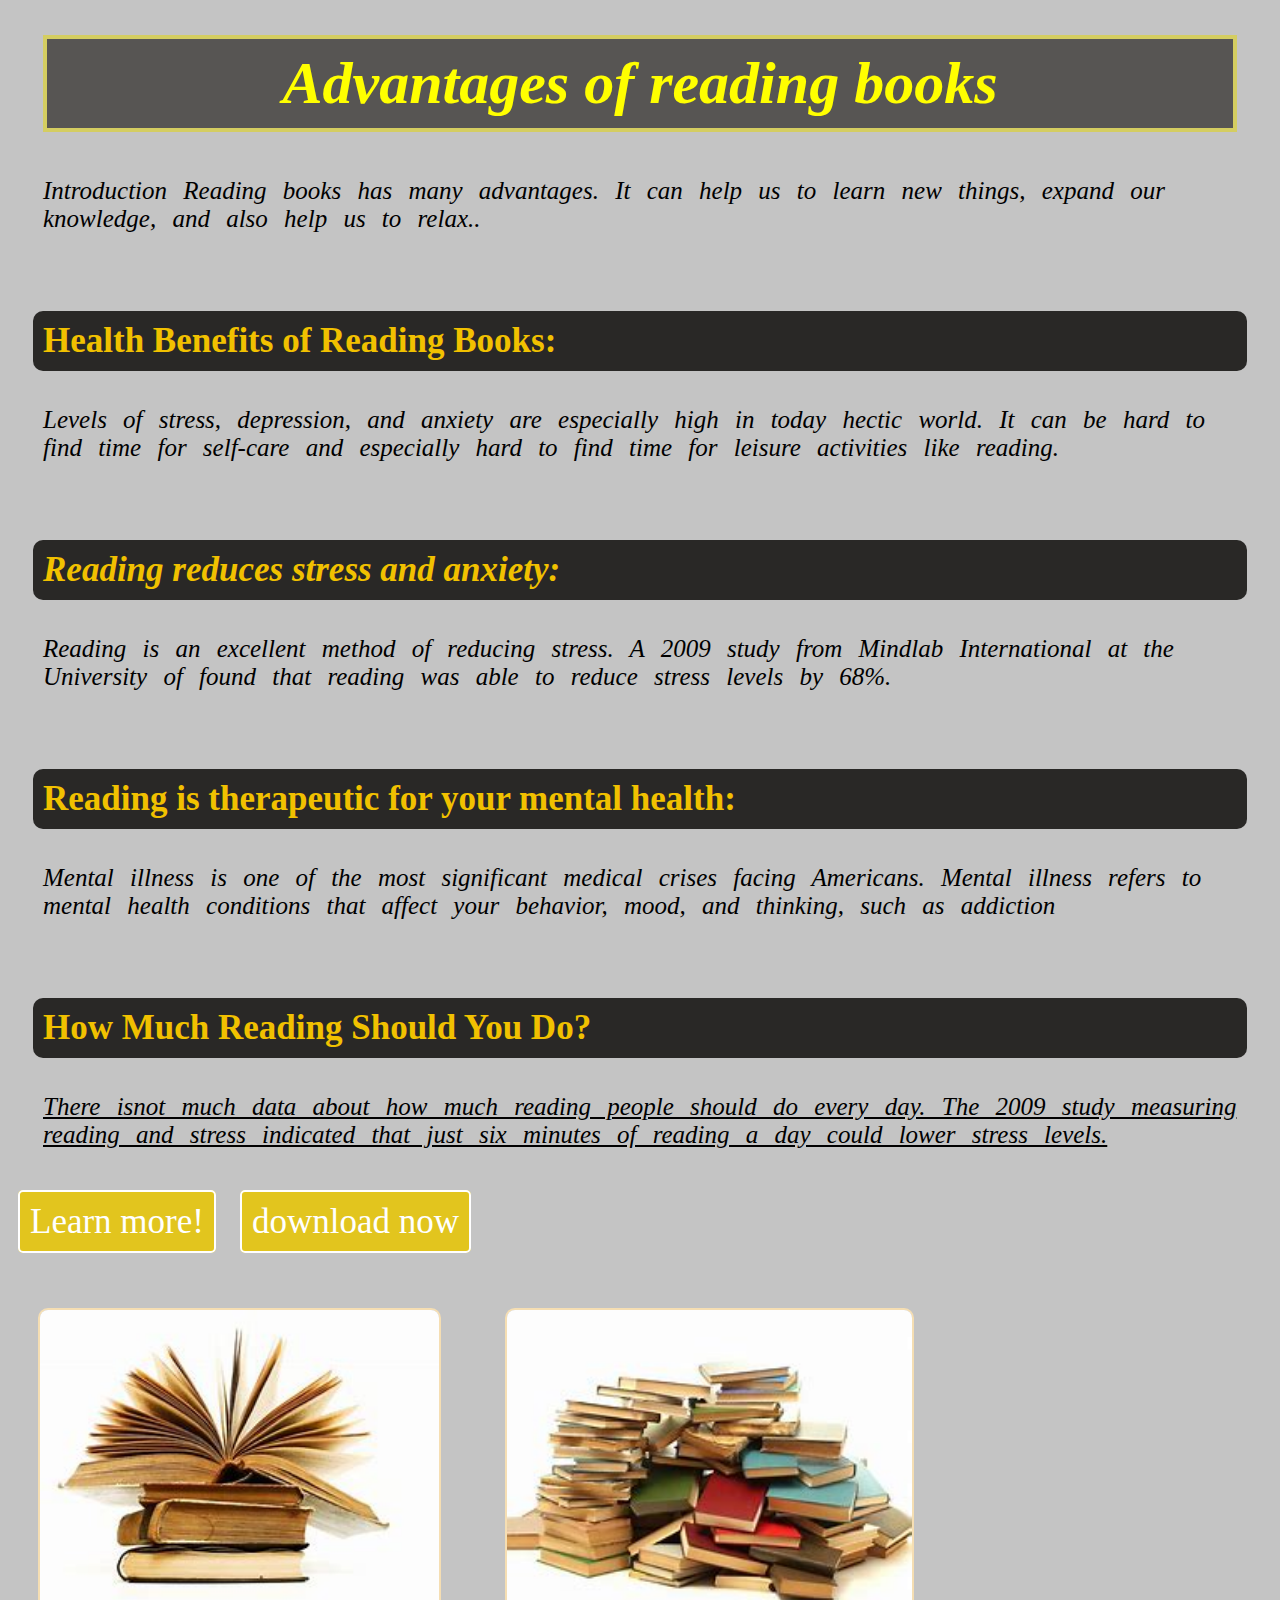
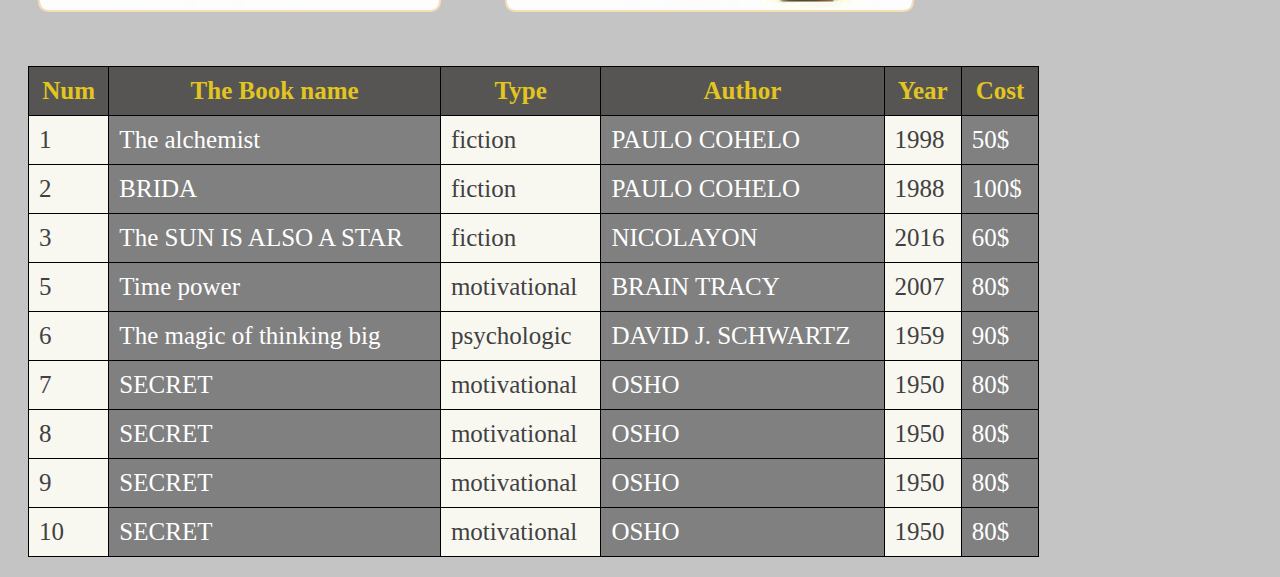
==== index.html @ e83ec7a7 "fifth reposit" ====
<!DOCTYPE html>
<html lang="en">
<head> 
    <title>books</title>
    <link rel="stylesheet" href="styles/styles.css">
</head>
<body >
    <h1><i>Advantages of reading books</i></h1>
    <p>Introduction Reading books has many advantages. It can help us to learn new things, 
        expand our knowledge, and also help us to relax..</p> <br>
    
        <h2 class="headings">Health Benefits of Reading Books:</h2>
     <p ><i>Levels of stress, depression, and anxiety are especially high in 
        today  hectic world. It can be hard to find time for self-care
         and especially hard to find time for leisure activities like reading.</i></p><br>
    
    
         <h3 class="headings"><i>Reading reduces stress and anxiety:</i></h3>
    <p >Reading is an excellent method of reducing stress. A 2009 study from Mindlab International at the University of 
        found that reading was able to reduce stress levels by 68%. </p><br>
    
    
        <h4 class="headings">Reading is therapeutic for your mental health:</h4>
    <p>Mental illness is one of the most significant medical crises facing Americans.
         Mental illness refers to mental health conditions that
         affect your behavior, mood, and thinking, such as addiction</p><br>
   
         <h5 class="headings">How Much Reading Should You Do?</h5>
    <p><u>There isnot  much data about how much reading people should do every day. The 2009 study measuring reading 
        and stress indicated that just six minutes of reading a day could lower stress levels.</u> </p><br>
    
    <a href="https:/wikipedia.com" title="wekipedia">Learn more!</a> 
           
           <a href="reading.html" title="links to another page">download now</a><br> <br> <br>
           <img src="images/book2.jpg" alt="reading" >
           <img src="images/book3.jpg" alt="reading"><br>

           <table>
            <tr>
                <th>Num</th>
                <th>The Book name</th>
                <th>Type</th>
                <th>Author</th>
                <th>Year</th>
                <th>Cost</th>
            </tr>
            <tr>
                <td>1</td>
                <td>The alchemist</td>
                <td>fiction</td>
                <td>PAULO COHELO</td>
                <td>1998</td>
                <td>50$</td>
            </tr>
            <tr>
                <td>2</td>
                <td>BRIDA</td>
                <td>fiction</td>
                <td>PAULO COHELO</td>
                <td>1988</td>
                <td>100$</td>
            </tr>
            <tr>
                <td>3</td>
                <td>The SUN IS ALSO A STAR</td>
                <td>fiction</td>
                <td>NICOLAYON</td>
                <td>2016</td>
                <td>60$</td>
            </tr>
            <tr>
                <td>5</td>
                <td>Time power</td>
                <td>motivational</td>
                <td>BRAIN TRACY</td>
                <td>2007</td>
                <td>80$</td>
            </tr>
            <tr>
                <td>6</td>
                <td>The magic of thinking big</td>
                <td>psychologic</td>
                <td>DAVID J. SCHWARTZ</td>
                <td>1959</td>
                <td>90$</td>
            </tr>
            <tr>
                <td>7</td>
                <td>SECRET</td>
                <td>motivational</td>
                <td>OSHO</td>
                <td>1950</td>
                <td>80$</td>
            </tr>
            <tr>
                <td>8</td>
                <td>SECRET</td>
                <td>motivational</td>
                <td>OSHO</td>
                <td>1950</td>
                <td>80$</td>
            </tr>
            <tr>
                <td>9</td>
                <td>SECRET</td>
                <td>motivational</td>
                <td>OSHO</td>
                <td>1950</td>
                <td>80$</td>
            </tr>
            <tr>
                <td>10</td>
                <td>SECRET</td>
                <td>motivational</td>
                <td>OSHO</td>
                <td>1950</td>
                <td>80$</td>
            </tr>
           </table>
</body>
</html>
---- styles/styles.css ----
body{
    background-color: rgb(196, 196, 196);
}
.headings{
    color: #f1c100;
     font: bold; 
     font-family:'Segoe UI', Tahoma, Geneva; 
     font-size: 35px;
      background-color: #292826;
    padding: 10px;
    margin: 25px;
    border-radius: 10px;
   
}
h1{
    text-align:center;
    margin: 35px;
    font-size: 60px;
    color: yellow;
     background-color: #575553;
   padding: 10px;
   margin: 35px;
   border: solid 4px rgb(212, 205, 97);
}
p{
    font-family:'Segoe UI', Tahoma, Geneva; 
    font-size: 25px;
    font-style: italic;
    color:black;
    margin: 25px;
    word-spacing: 10px;
    padding: 10px;
}
a{
    font-size: 35px;
    padding: 10px;
    margin: 10px;
    border: solid 2px;
    text-decoration: none;
    color: white;
    background-color: #e2c51e;
    border-radius: 5px;
}
a:hover{
    color: #575553;
    background-color: #fff;
    padding: 5px;
    margin: 5px;
}
img{
    height: 300px;
     align-content: center;
     border-radius: 10px;
     border: solid 2px wheat;
     margin: 30px;
     
}
img:hover{
    transform: scale(1.1);
    transition: var(--transition);
}
th{
    text-align: center;
    color: #e2c51e;
    background-color: #575553;
}
table,th,td{
    border: solid 2px black;
    border-collapse: collapse;
    padding: 10px;
    margin: 20px;
    border-style:groove;
    border: 1.5px solid black;
    font-size: 25px;
   
}

table{
    width: 80%;
   
}
td:nth-child(even){
    color: white;
    background-color: grey;
}
td:nth-child(odd){
    color:rgb(65, 65, 65);
    background-color: rgb(248, 248, 241);
}
td:hover:nth-child(even){
    color:#050505;
    background-color: #119111;
}
td:hover:nth-child(odd){
    color:#050505;
    background-color: #112f91;
}
th:hover{
    background-color: aqua;
    font-size: 35px;
    color: #050505;
}
table:hover{
    transform: scale(0.8);
    transition: var(--transition);
}
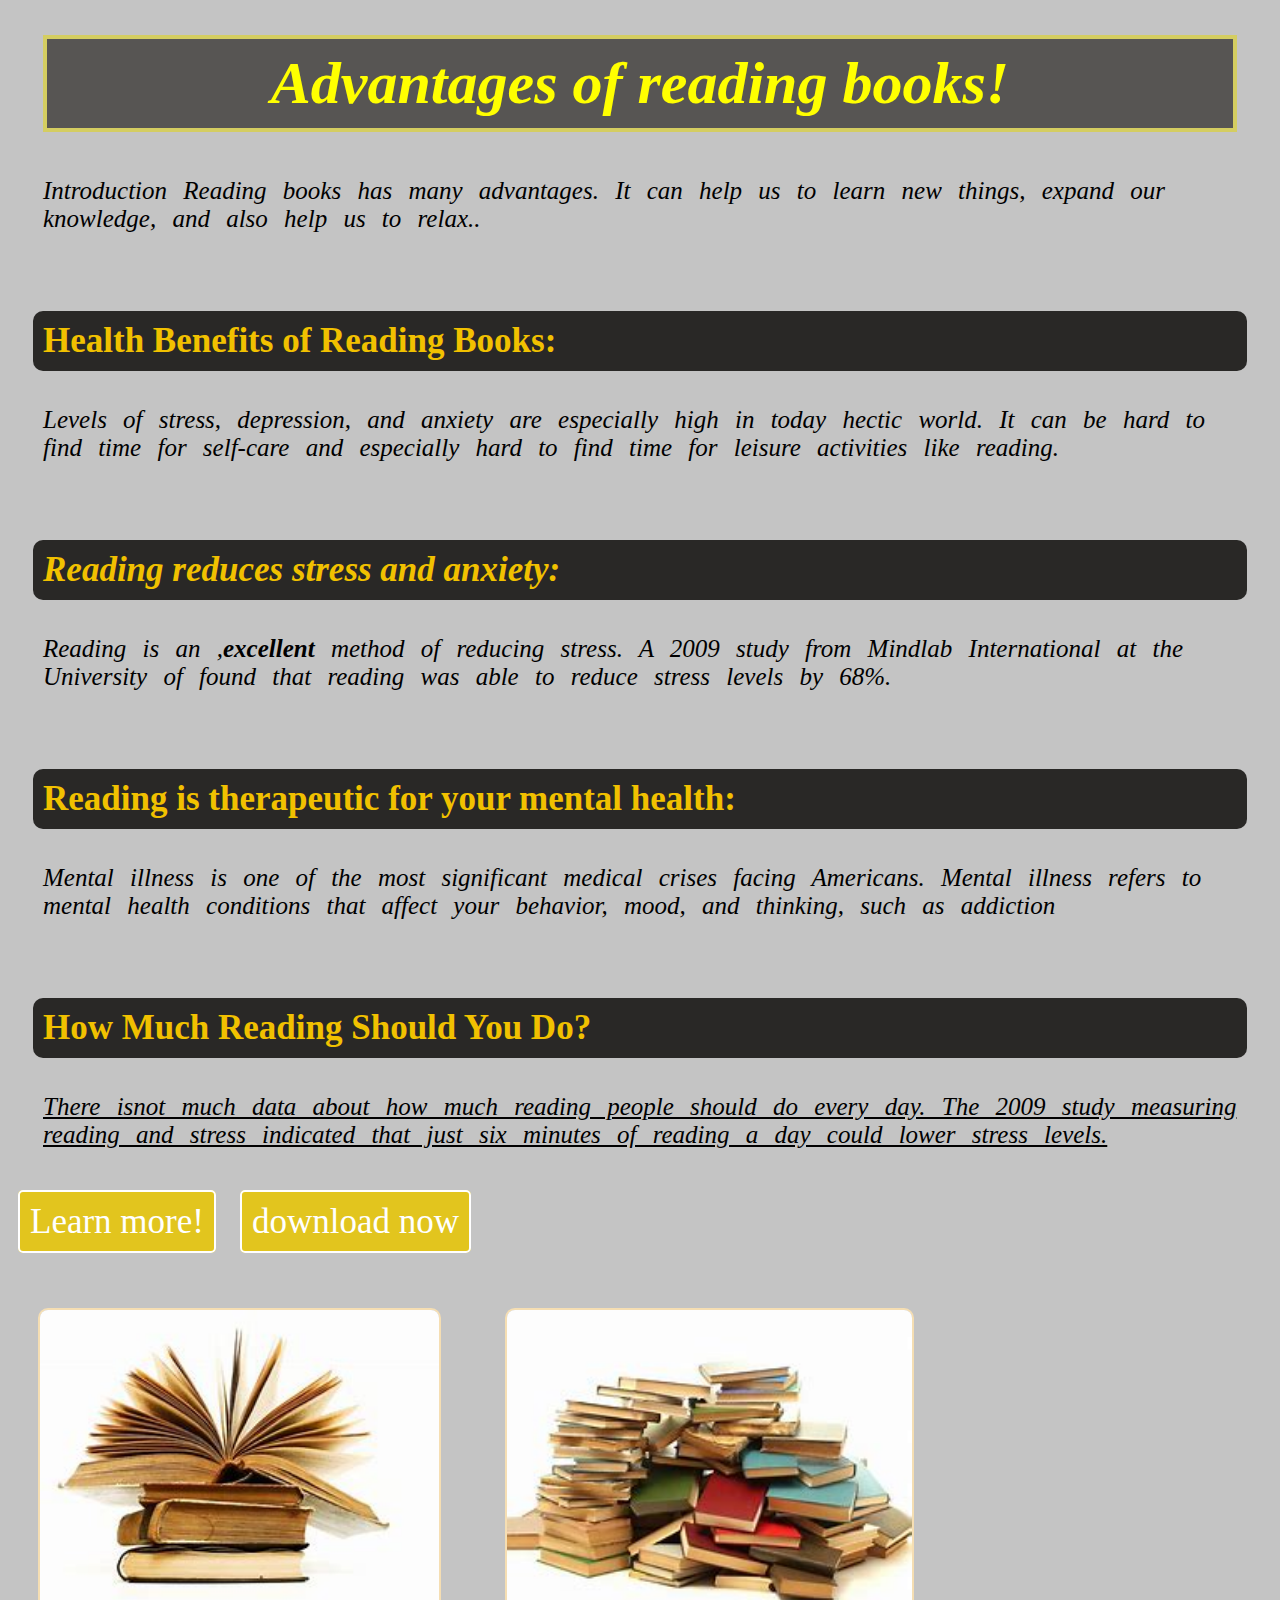
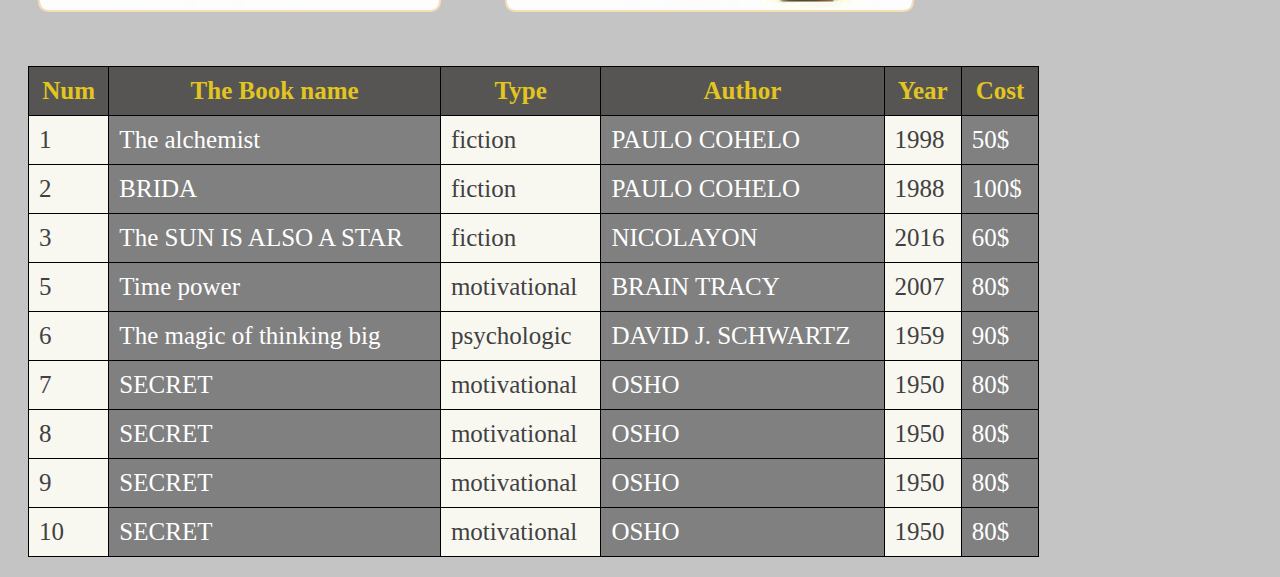
==== commit 03458136: "Update index.html" ====
--- a/index.html
+++ b/index.html
@@ -5,7 +5,7 @@
     <link rel="stylesheet" href="styles/styles.css">
 </head>
 <body >
-    <h1><i>Advantages of reading books</i></h1>
+    <h1><i>Advantages of reading books!</i></h1>
     <p>Introduction Reading books has many advantages. It can help us to learn new things, 
         expand our knowledge, and also help us to relax..</p> <br>
     
@@ -16,7 +16,7 @@
     
     
          <h3 class="headings"><i>Reading reduces stress and anxiety:</i></h3>
-    <p >Reading is an excellent method of reducing stress. A 2009 study from Mindlab International at the University of 
+    <p >Reading is an ,<strong>excellent</strong>  method of reducing stress. A 2009 study from Mindlab International at the University of 
         found that reading was able to reduce stress levels by 68%. </p><br>
     
     
@@ -118,4 +118,4 @@
             </tr>
            </table>
 </body>
-</html>+</html>
